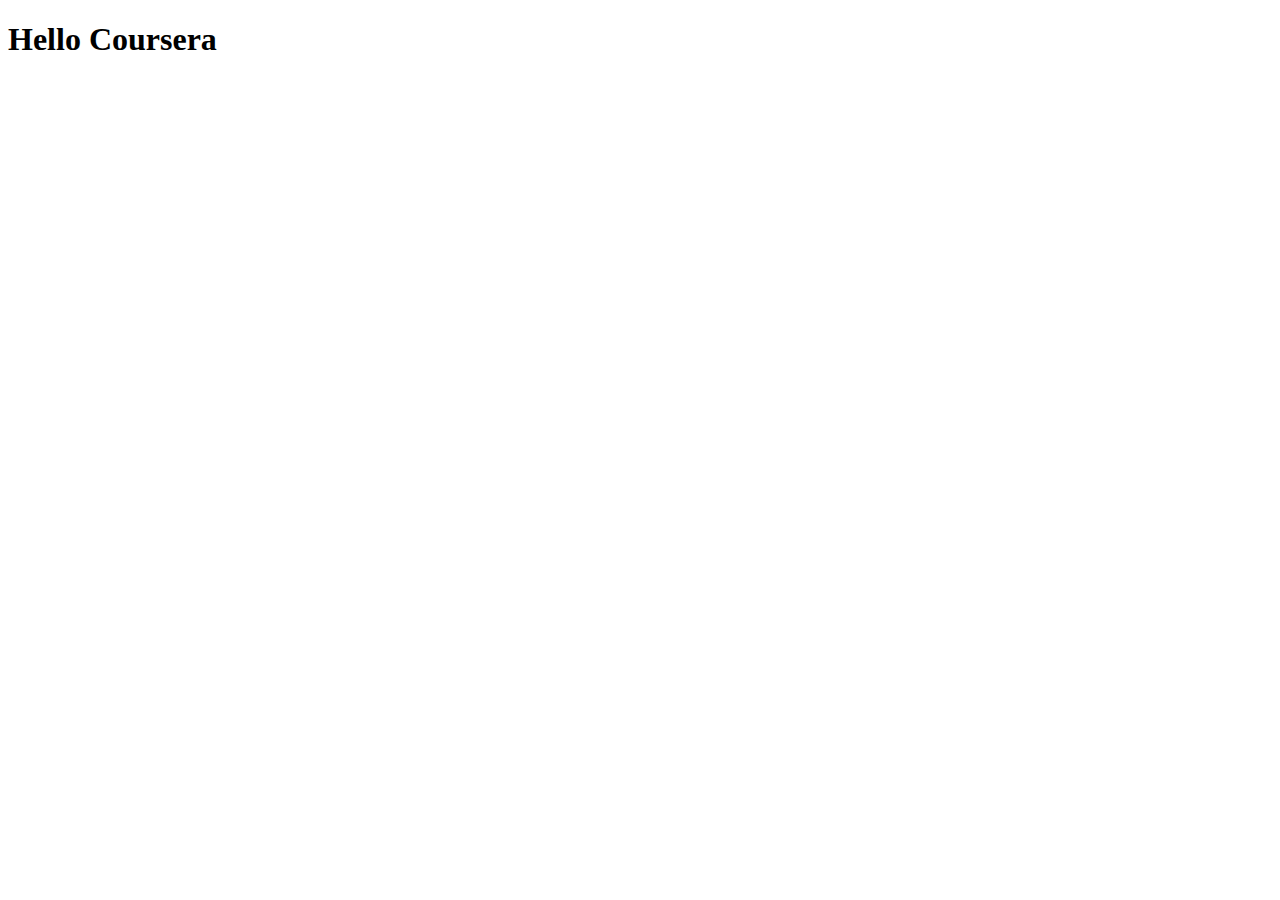
==== site/index.html @ 13479fe8 "My First Page" ====
<!DOCTYPE html>
<html lang="en">
<head>
    <meta charset="UTF-8">
    <meta http-equiv="X-UA-Compatible" content="IE=edge">
    <meta name="viewport" content="width=device-width, initial-scale=1.0">
    <title>Hello Coursera</title>
</head>
<body>
    <h1>Hello Coursera</h1>
</body>
</html>
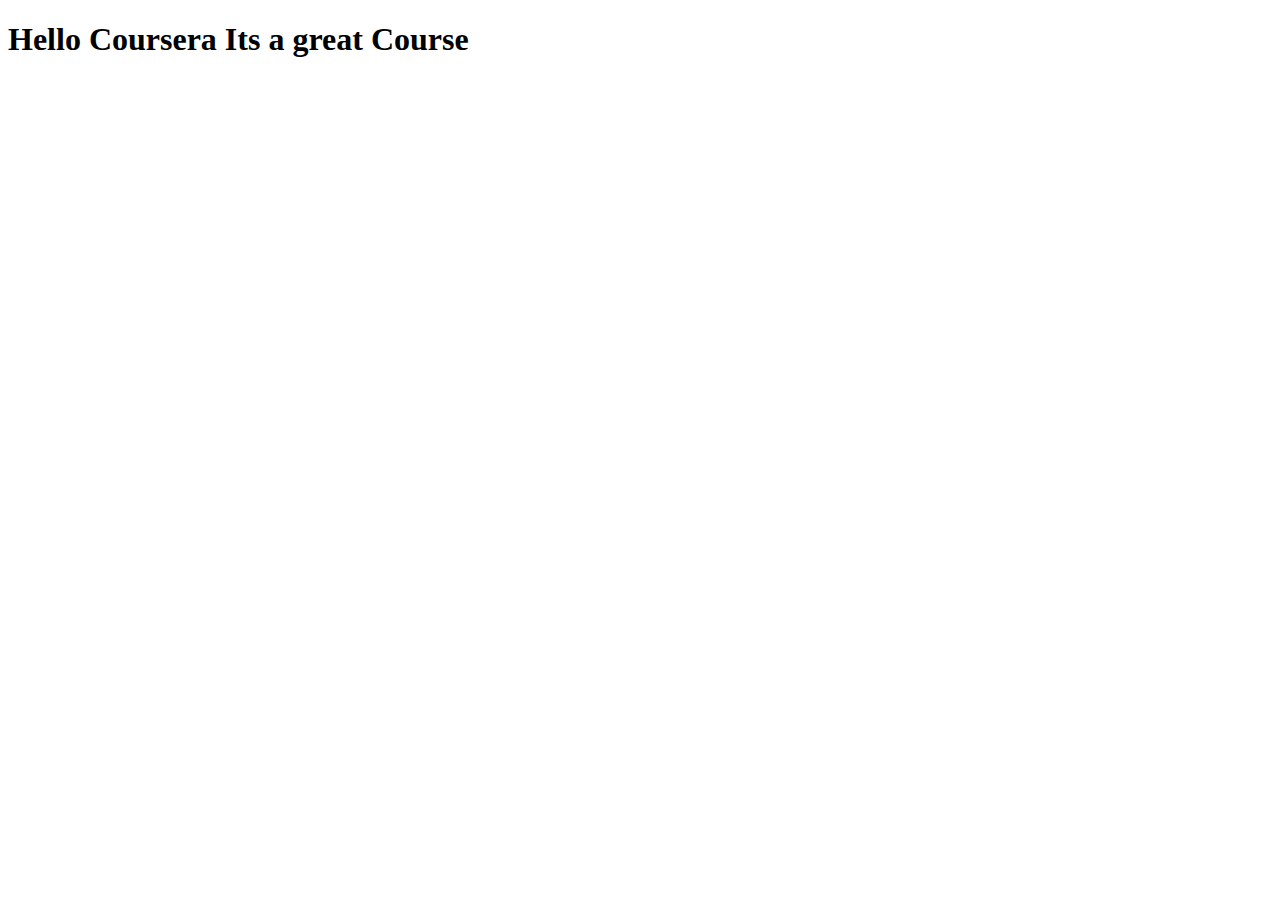
==== commit 9f8320a1: "Small Addition to file" ====
--- a/site/index.html
+++ b/site/index.html
@@ -7,6 +7,6 @@
     <title>Hello Coursera</title>
 </head>
 <body>
-    <h1>Hello Coursera</h1>
+    <h1>Hello Coursera Its a great Course </h1>
 </body>
 </html>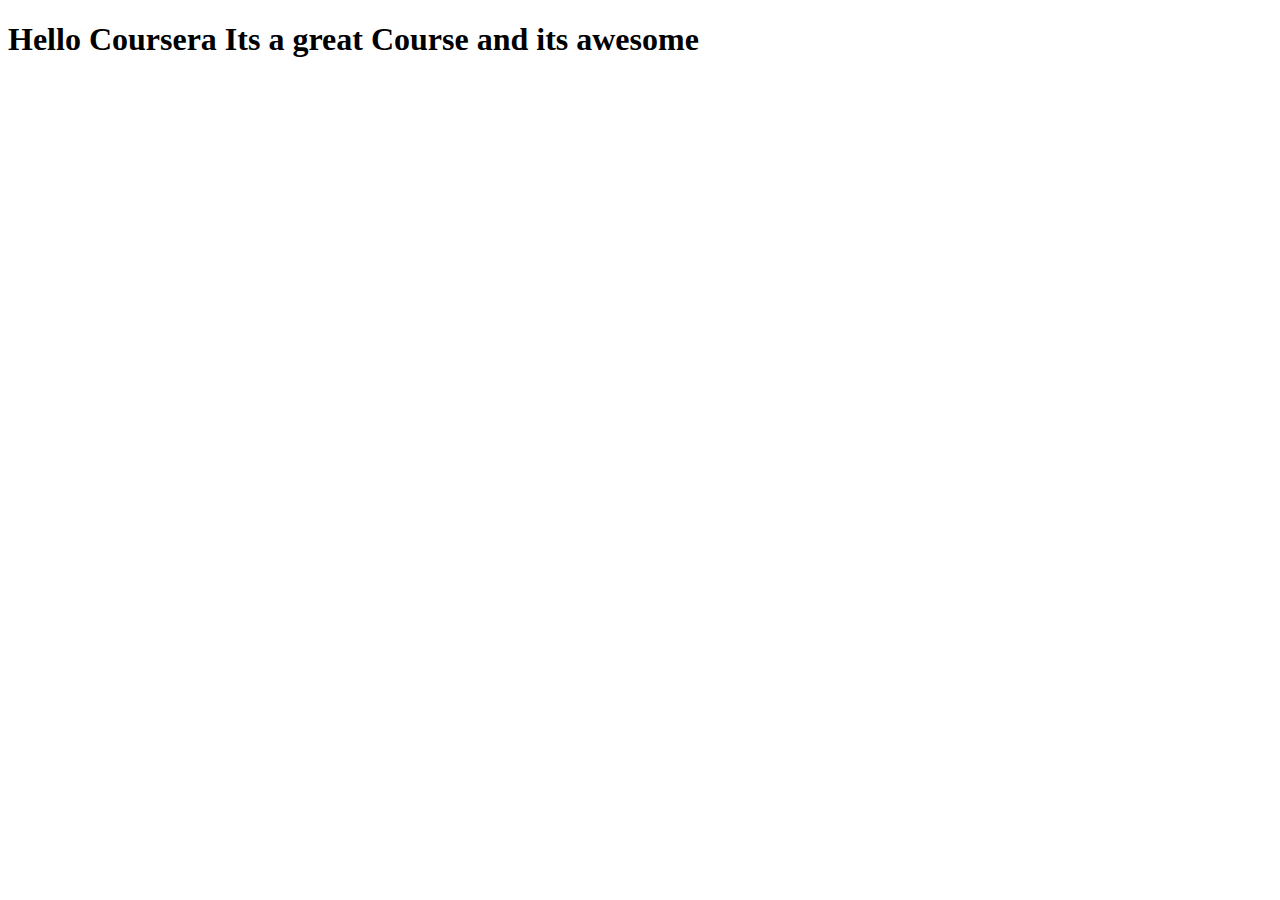
==== commit 48796ca8: "Small Addition to file" ====
--- a/site/index.html
+++ b/site/index.html
@@ -7,6 +7,6 @@
     <title>Hello Coursera</title>
 </head>
 <body>
-    <h1>Hello Coursera Its a great Course </h1>
+    <h1>Hello Coursera Its a great Course and its awesome </h1>
 </body>
 </html>